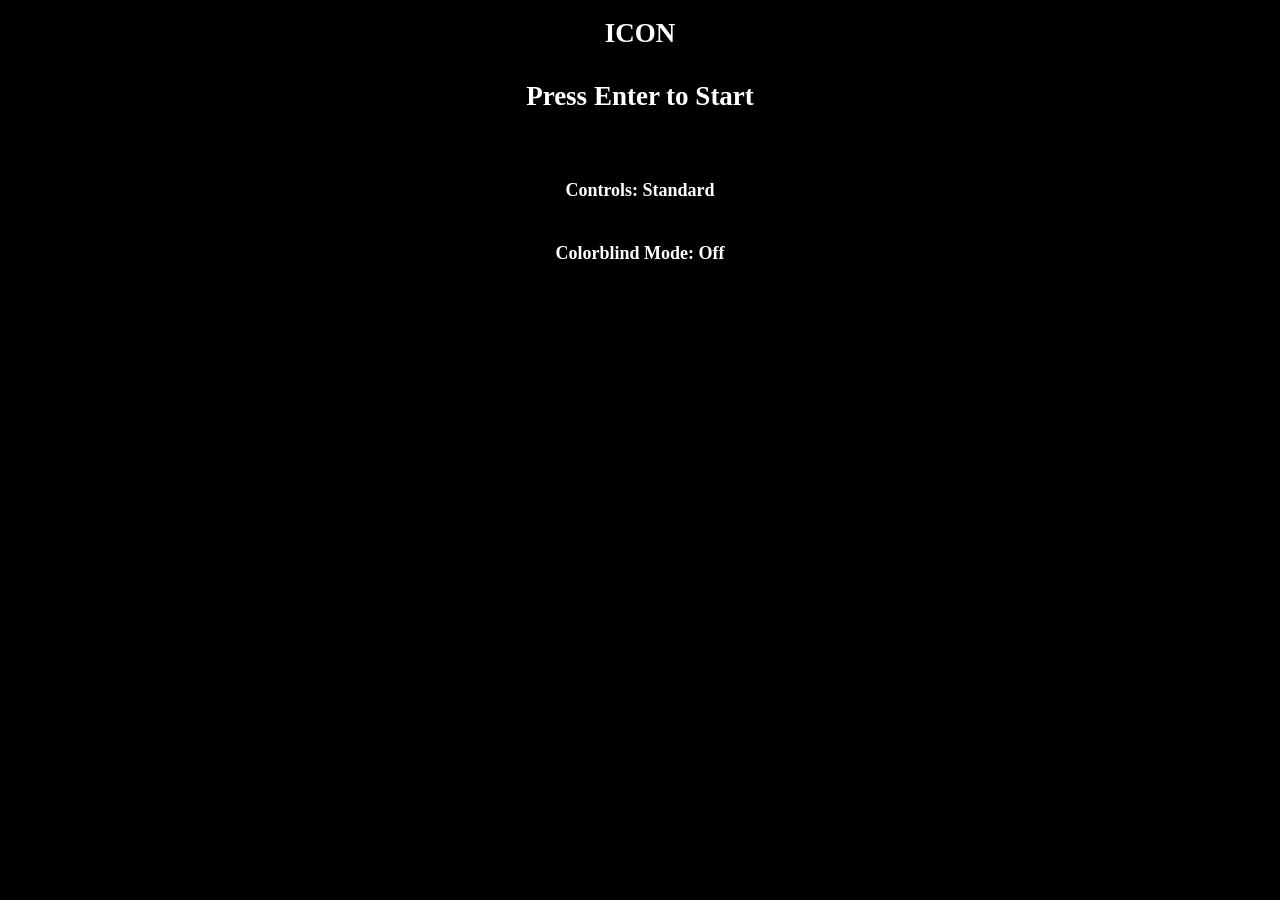
==== ICON Endless/ICON_display.html @ bacd3de0 "Add files via upload" ====
<!DOCTYPE html>
<html lang="en"> <!-- DETERMINISM MUST DIE -->

	<head>
		<title>ICON Endless</title>
		<link rel="stylesheet" href="ICON_style.css">
		<script src="ICON_code.js" defer></script>
	</head>
	<body>
		<h1 id="title">ICON</h1>
		<h1 id="press-start">Press Enter to Start</h1>
		<div id="settings">
			<br><br>
			<h1 id="controls">Controls: Standard</h1>
			<h1 id="colors">Colorblind Mode: Off</h1>
		</div>
		<div id="theGrid">
			<h1 id="space0-0" class="gridICON">O</h1>
			<h1 id="space0-1" class="gridICON">O</h1>
			<h1 id="space0-2" class="gridICON">O</h1>
			<h1 id="space0-3" class="gridICON">O</h1>
			<h1 id="space0-4" class="gridICON">O</h1>
			<h1 id="space1-0" class="gridICON">O</h1>
			<h1 id="space1-1" class="gridICON">O</h1>
			<h1 id="space1-2" class="gridICON">O</h1>
			<h1 id="space1-3" class="gridICON">O</h1>
			<h1 id="space1-4" class="gridICON">O</h1>
			<h1 id="space2-0" class="gridICON">O</h1>
			<h1 id="space2-1" class="gridICON">O</h1>
			<h1 id="space2-2" class="gridICON">O</h1>
			<h1 id="space2-3" class="gridICON">O</h1>
			<h1 id="space2-4" class="gridICON">O</h1>
			<h1 id="space3-0" class="gridICON">O</h1>
			<h1 id="space3-1" class="gridICON">O</h1>
			<h1 id="space3-2" class="gridICON">O</h1>
			<h1 id="space3-3" class="gridICON">O</h1>
			<h1 id="space3-4" class="gridICON">O</h1>
			<h1 id="space4-0" class="gridICON">O</h1>
			<h1 id="space4-1" class="gridICON">O</h1>
			<h1 id="space4-2" class="gridICON">O</h1>
			<h1 id="space4-3" class="gridICON">O</h1>
			<h1 id="space4-4" class="gridICON">O</h1>
			<h1 id="space5-0" class="gridICON">O</h1>
			<h1 id="space5-1" class="gridICON">O</h1>
			<h1 id="space5-2" class="gridICON">O</h1>
			<h1 id="space5-3" class="gridICON">O</h1>
			<h1 id="space5-4" class="gridICON">O</h1>
			<h1 id="space6-0" class="gridICON">O</h1>
			<h1 id="space6-1" class="gridICON">O</h1>
			<h1 id="space6-2" class="gridICON">O</h1>
			<h1 id="space6-3" class="gridICON">O</h1>
			<h1 id="space6-4" class="gridICON">O</h1>
			<h1 id="space7-0" class="gridICON">O</h1>
			<h1 id="space7-1" class="gridICON">O</h1>
			<h1 id="space7-2" class="gridICON">O</h1>
			<h1 id="space7-3" class="gridICON">O</h1>
			<h1 id="space7-4" class="gridICON">O</h1>
			<h1 id="space8-0" class="gridICON">O</h1>
			<h1 id="space8-1" class="gridICON">O</h1>
			<h1 id="space8-2" class="gridICON">O</h1>
			<h1 id="space8-3" class="gridICON">O</h1>
			<h1 id="space8-4" class="gridICON">O</h1>

		</div>
		<div id="scoreDisplay">
			<h1 id="endFloorDisplay">Ending Floor: </h1>
			<h1 id="damageDisplay">Damage Taken: </h1>
			<h1 id="endHealthDisplay">Ending Health: </h1>
			<h1 id="difDisplay">Difficulty: </h1>
			<br>
			<br>
			<br>
			<h1>Game by Dayton Schuchard</h1>
			<h1>Music by vivivivivi</h1>
			<h1>Thanks for playing!</h1>
		</div>
		<div id="mobile-control-div"></div>
		<div id="archives"><!-- "The Crusade begins." - The Heretic, reborn --></div>
	</body>

</html>
---- ICON Endless/ICON_style.css ----
html {
	background-color: black;
	color: white;
}

#theGrid {
	display: grid;
	grid-template-columns: repeat(5, 8dvmin);
	grid-template-rows: repeat(9, 8dvmin);
	align-content: center;
	justify-content: center;
	align-items: center;
	justify-items: center;
	min-height: calc(100vh - 7dvmin);
	width: 100%;
	gap: 1.5dvmin;
}

#title, #press-start {
	box-sizing: border-box;
	text-align: center;
	padding: 2dvmin 0;
	height: 7dvmin;
}
h1 {font-size: 3dvmin;}

body, h1 {margin: 0;}

#mobile-control-div, #scoreDisplay {display: none;}

@media (pointer: coarse) and (hover: none) {
	#mobile-control-div {display: block;}
}

#press-start {
	animation: press-start-fade 2s infinite;
}

@keyframes press-start-fade {0% {opacity: 0;} 50% {opacity: 1;} 100% {opacity: 0;}}

#scoreDisplay {
	box-sizing: border-box;
	text-align: center;
	padding: 2dvmin 0;
}

@keyframes arbiter-charge {0% {color: white;} 50% {color: red;} 100% {color: white;}}

@keyframes arbiter-warning {0% {color: white;} 50% {color: yellow;} 100% {color: white;}}

#settings h1 {
	box-sizing: border-box;
	text-align: center;
	padding: 2dvmin 0;
	height: 7dvmin;
	font-size: 2dvmin;
}
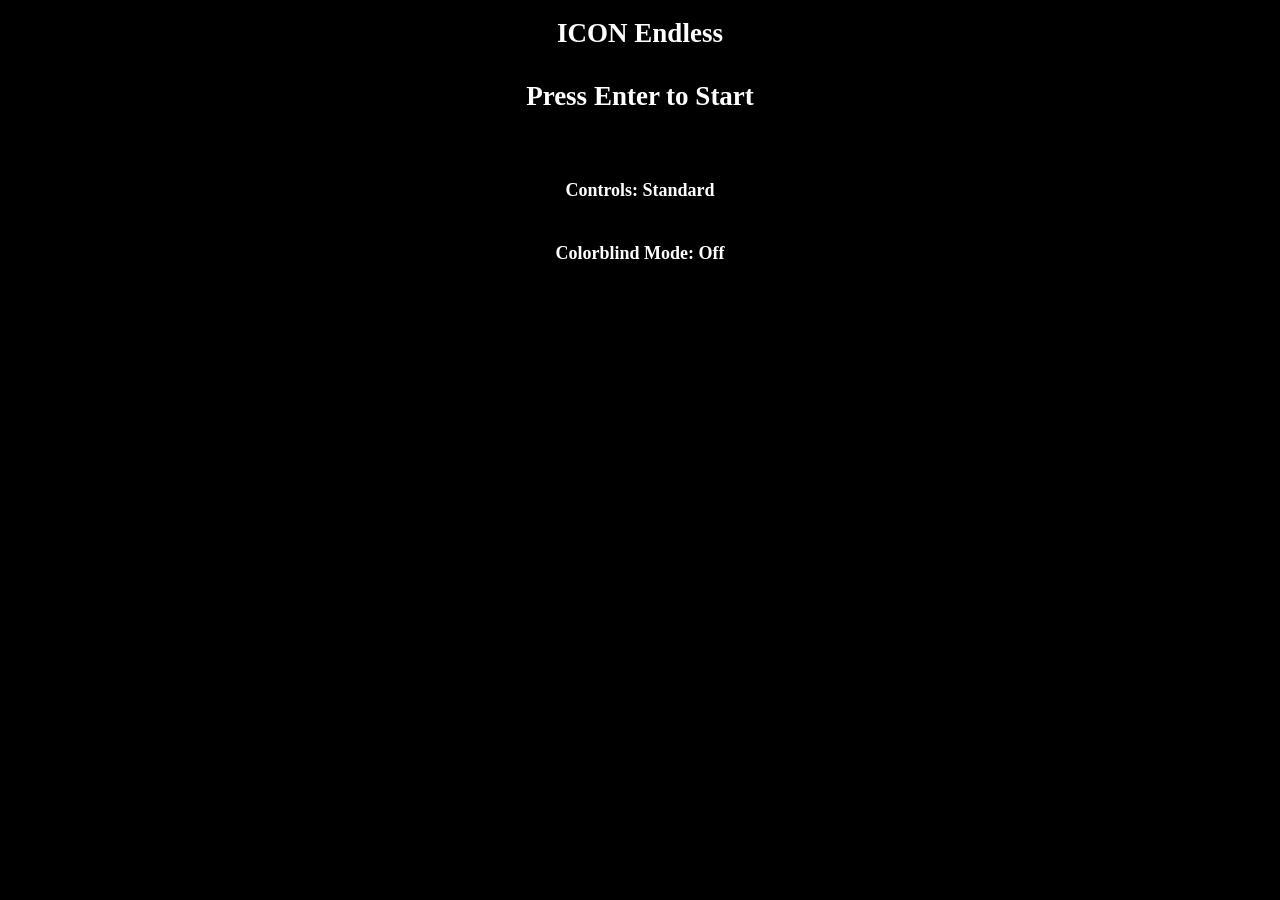
==== commit 1bcb3fcb: "Add files via upload" ====
--- a/ICON Endless/ICON_display.html
+++ b/ICON Endless/ICON_display.html
@@ -7,7 +7,7 @@
 		<script src="ICON_code.js" defer></script>
 	</head>
 	<body>
-		<h1 id="title">ICON</h1>
+		<h1 id="title">ICON Endless</h1>
 		<h1 id="press-start">Press Enter to Start</h1>
 		<div id="settings">
 			<br><br>
